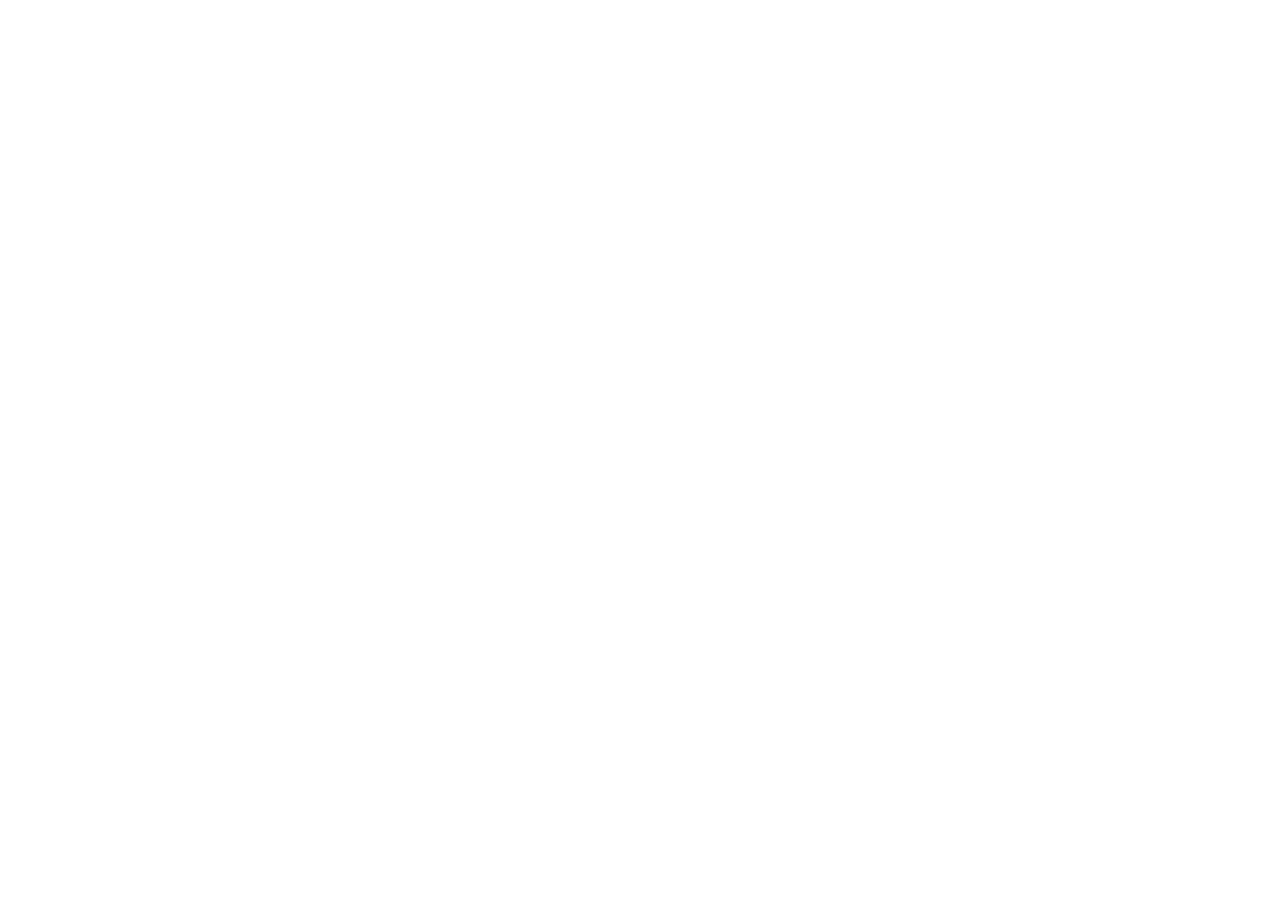
==== contact_us.html @ 4caa0f1a "Assignment WIP" ====
<!DOCTYPE html>
<html lang="en">
<head>
    <meta charset="UTF-8">
    <meta name="viewport" content="width=device-width, initial-scale=1.0">
    <title>Gibson Event Center</title>
    <link rel="stylesheet" href="styles.css">
</head>
<main>
    
</main>
</html>
---- styles.css ----
@keyframes fade-in {
    0% {
      opacity: 0;
    }
    100% {
      opacity: 1;
    }
  }

:root {
    --main-color:#000000;
    --secondary-color:#d3d3d3;
    --accent-color: #d6a553;
    --shadow-color: #525252;
}
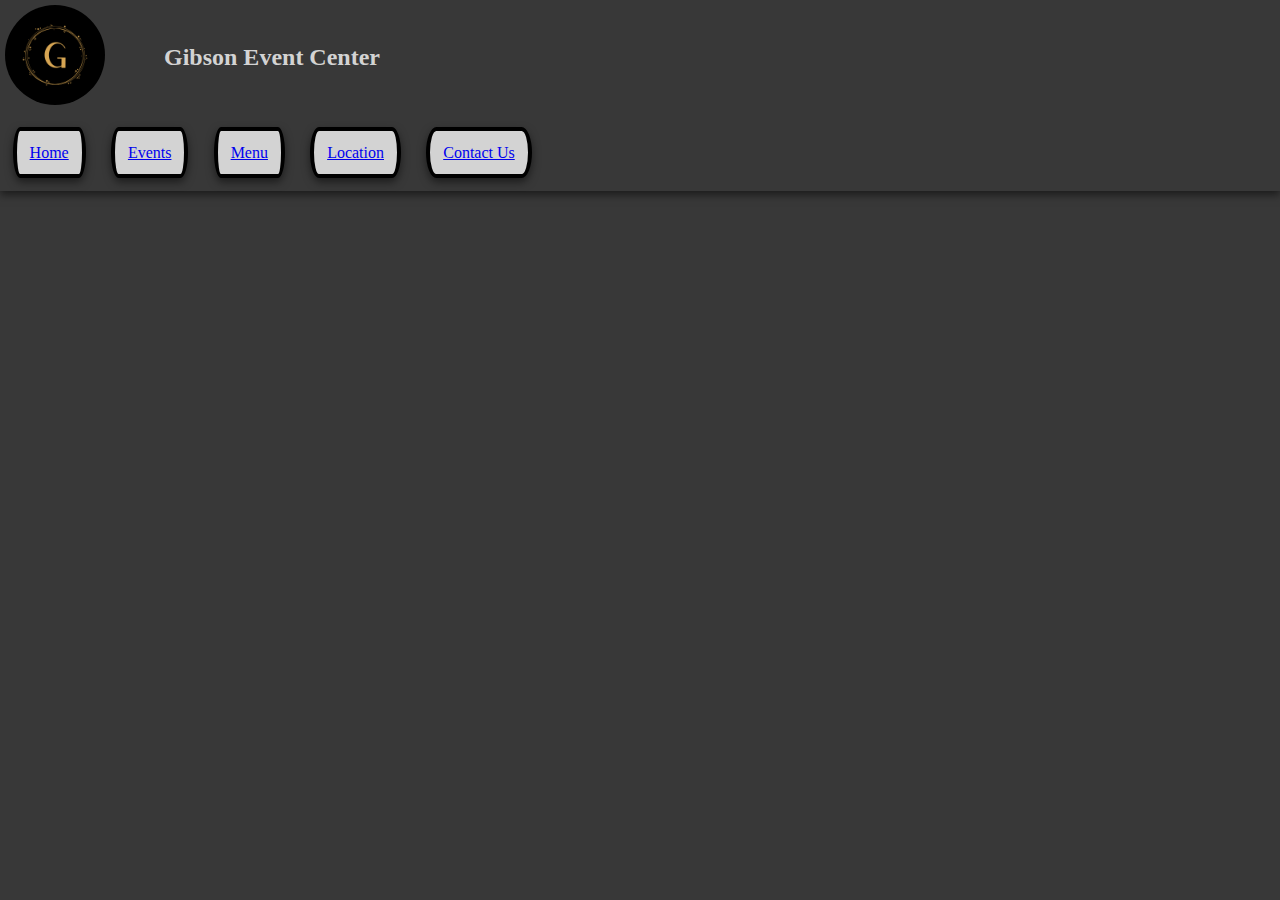
==== commit 9c42b312: "Assignment WIP" ====
--- a/contact_us.html
+++ b/contact_us.html
@@ -7,6 +7,16 @@
     <link rel="stylesheet" href="styles.css">
 </head>
 <main>
-    
+    <header class="site-header">
+        <div class="logo"><img src="/Images/Gibson.png" alt="Event Center Logo: Gold 'G' in sparkle gold circle w/ black background" width=100px></div>
+        <div class="name"><h2>Gibson Event Center</h2></div>
+        <nav class="navbar">
+            <div class="option"><a href="/index.html">Home</a></div>
+            <div class="option"><a href="/events.html">Events</a></div>
+            <div class="option"><a href="/menu.html">Menu</a></div>
+            <div class="option"><a href="/location.html">Location</a></div>
+            <div class="option"><a href="/contact_us.html">Contact Us</a></div>
+        </nav> 
+    </header>
 </main>
 </html>--- a/styles.css
+++ b/styles.css
@@ -8,8 +8,152 @@
   }
 
 :root {
-    --main-color:#000000;
+    --main-color:#383838;
     --secondary-color:#d3d3d3;
     --accent-color: #d6a553;
-    --shadow-color: #525252;
-}+    --shadow-color: #00000080;
+}
+
+html, body {
+    margin: 0%;
+    font-family: Cambria, Cochin, Georgia, Times, 'Times New Roman', serif;
+    color: var(--secondary-color);
+    background-color: var(--main-color);
+}
+
+header {
+    box-shadow: 0 4px 8px var(--shadow-color);
+}
+
+.site-header {
+    background-color: var(--main-color);
+    display: flex;
+    flex: 100%;
+    position: sticky;
+    z-index: 1;
+    top: 0%;
+    padding: 0%;
+    left: 0%;
+    flex-wrap: wrap;
+    align-items: center;
+    gap: 5%;
+}
+
+.logo img {
+    border-radius: 50%;
+    padding: 5%;
+}
+
+.navbar {
+    display:flex;
+    width: 100%;
+}
+
+.option {
+    background-color: var(--secondary-color);
+    padding: 1%;
+    margin: 1%;
+    border: 4px solid black;
+    border-radius: 10% / 50%;
+    box-shadow: 0 4px 8px var(--shadow-color);
+}
+
+.option:hover {
+    background-color: var(--accent-color);
+}
+
+.about {
+    background-image: linear-gradient(rgba(0, 0, 0, 0.5), rgba(0, 0, 0, 0.5)), url(/Images/dinner.jpg);
+    height: 50%;
+    background-position: center;
+    background-repeat: no-repeat;
+    background-size: cover;
+    position: relative;
+    box-shadow: 0 4px 8px var(--shadow-color);
+}
+
+.title, .article{ 
+    text-align: center;
+    padding: 5%;
+    color: var(--secondary-color);
+    text-shadow: 0 4px 8px var(--shadow-color);
+    background-color: var(--shadow-color);
+}
+
+.article a, .featured a {
+    color: var(--secondary-color);
+}
+
+section img {
+    width: 100%;
+    padding-top: 1%;
+    padding-bottom: 1%;
+    box-shadow: 0 4px 8px var(--shadow-color);
+}
+
+section article {
+    text-align: center;
+    padding: 10%;
+}
+
+section article a {
+    color: var(--secondary-color);
+}
+
+.menu {
+    padding: 5%;
+    color: black;
+    background-color: var(--accent-color);
+}
+
+table, th, td {
+    border: 2px solid var(--shadow-color);
+}
+
+.fries:hover {
+    content: url(/Images/fries.jpg);
+    width: 30%;
+    border-radius: 10%;
+    display: block;
+    position: absolute;
+}
+
+.caprese:hover {
+    content: url(/Images/Caprese.jpg);
+    width: 30%;
+    border-radius: 10%;
+    display: block;
+    position: absolute;
+}
+
+.burger:hover {
+    content: url(/Images/burger.jpg);
+    width: 30%;
+    border-radius: 10%;
+    display: block;
+    position: absolute;
+}
+
+.tenderloin:hover {
+    content: url(/Images/Tenderloin.jpg);
+    width: 30%;
+    border-radius: 10%;
+    display: block;
+    position: absolute;
+}
+
+.sundae:hover {
+    content: url(/Images/Sundae.jpg);
+    width: 30%;
+    border-radius: 10%;
+    display: block;
+    position: absolute;
+}
+
+.cheesecake:hover {
+    content: url(/Images/Caramel-cheesecake.jpg);
+    width: 30%;
+    border-radius: 10%;
+    display: block;
+    position: absolute;
+}
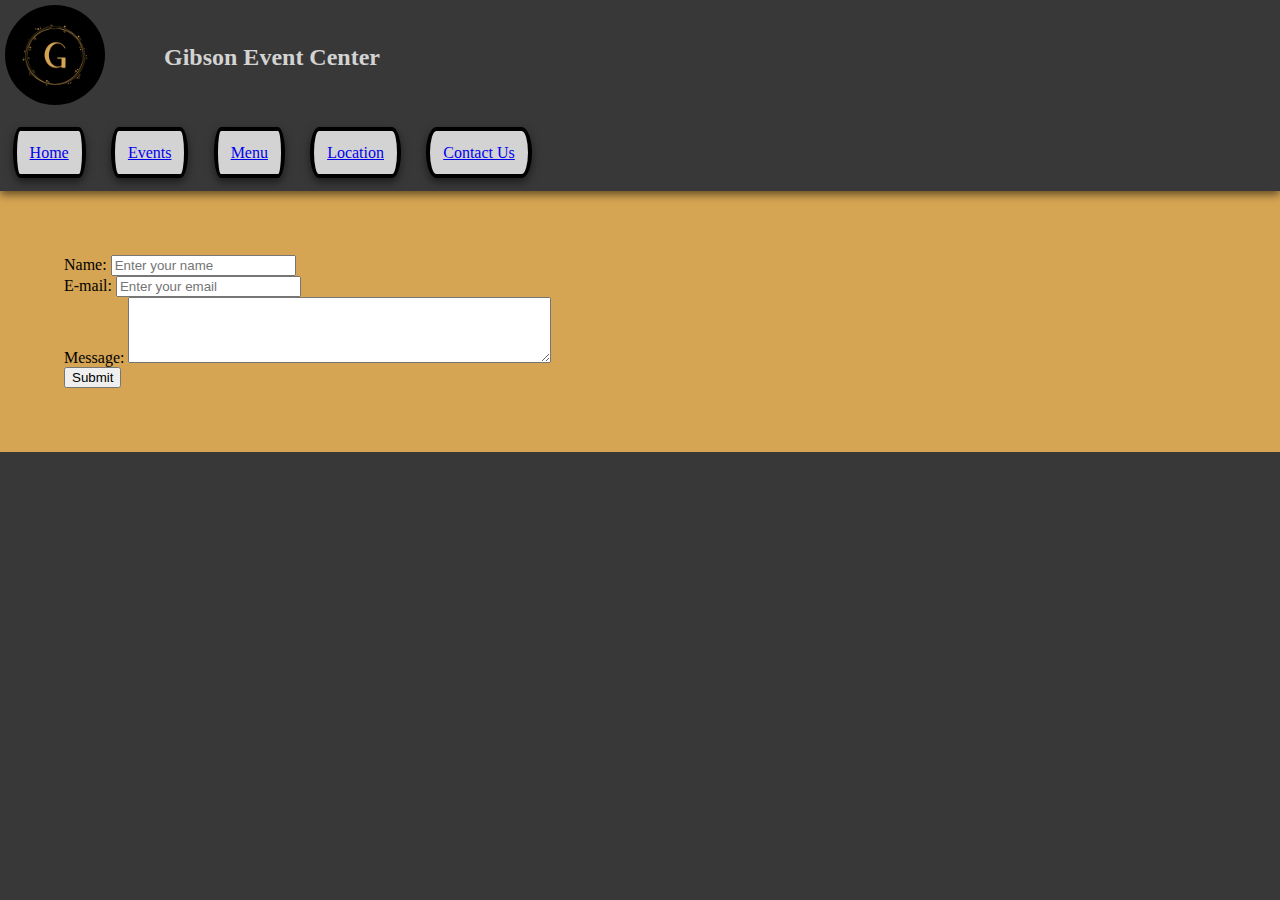
==== commit e437ff5f: "Assignment Complete" ====
--- a/contact_us.html
+++ b/contact_us.html
@@ -18,5 +18,17 @@
             <div class="option"><a href="/contact_us.html">Contact Us</a></div>
         </nav> 
     </header>
+    <form class="contact" action="/submit" method="POST">
+        <label for="name">Name:</label>
+        <input type="text" id="name" name="name" placeholder="Enter your name" required minlength="2">
+        <br>
+        <label for="email">E-mail:</label>
+        <input type="email" id="email" name="email" placeholder="Enter your email" required>
+        <br>
+        <label for="message">Message:</label>
+        <textarea id="message" name="message" rows="4" cols="50"></textarea>
+        <br>
+        <input type="submit" value="Submit">
+  </form>
 </main>
 </html>--- a/styles.css
+++ b/styles.css
@@ -112,7 +112,7 @@
 
 .fries:hover {
     content: url(/Images/fries.jpg);
-    width: 30%;
+    width: 50%;
     border-radius: 10%;
     display: block;
     position: absolute;
@@ -120,7 +120,7 @@
 
 .caprese:hover {
     content: url(/Images/Caprese.jpg);
-    width: 30%;
+    width: 50%;
     border-radius: 10%;
     display: block;
     position: absolute;
@@ -128,7 +128,7 @@
 
 .burger:hover {
     content: url(/Images/burger.jpg);
-    width: 30%;
+    width: 50%;
     border-radius: 10%;
     display: block;
     position: absolute;
@@ -136,7 +136,7 @@
 
 .tenderloin:hover {
     content: url(/Images/Tenderloin.jpg);
-    width: 30%;
+    width: 50%;
     border-radius: 10%;
     display: block;
     position: absolute;
@@ -144,7 +144,7 @@
 
 .sundae:hover {
     content: url(/Images/Sundae.jpg);
-    width: 30%;
+    width: 50%;
     border-radius: 10%;
     display: block;
     position: absolute;
@@ -152,8 +152,21 @@
 
 .cheesecake:hover {
     content: url(/Images/Caramel-cheesecake.jpg);
-    width: 30%;
+    width: 50%;
     border-radius: 10%;
     display: block;
     position: absolute;
 }
+
+.location {
+    padding: 5%;
+    color: black;
+    background-color: var(--accent-color);
+    text-align: center;
+}
+
+.contact {
+    color: black;
+    background-color: var(--accent-color);
+    padding: 5%;
+}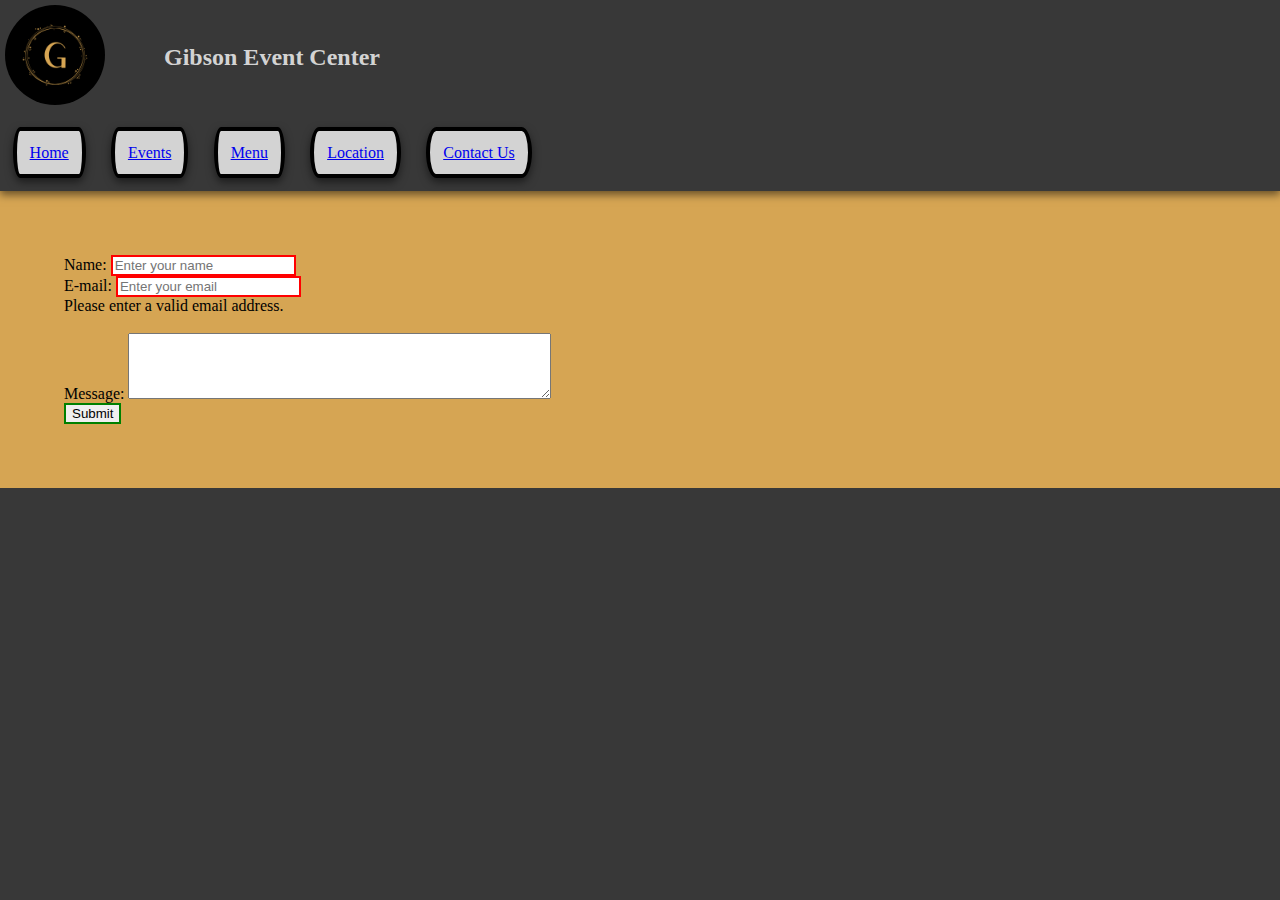
==== commit 3d4c54a3: "Added form validation" ====
--- a/contact_us.html
+++ b/contact_us.html
@@ -24,6 +24,7 @@
         <br>
         <label for="email">E-mail:</label>
         <input type="email" id="email" name="email" placeholder="Enter your email" required>
+        <div role="alert" aria-live="assertive">Please enter a valid email address.</div>
         <br>
         <label for="message">Message:</label>
         <textarea id="message" name="message" rows="4" cols="50"></textarea>
--- a/styles.css
+++ b/styles.css
@@ -169,4 +169,12 @@
     color: black;
     background-color: var(--accent-color);
     padding: 5%;
+}
+
+input:valid {
+    border: 2px solid green;
+}
+
+input:invalid {
+    border: 2px solid red;
 }